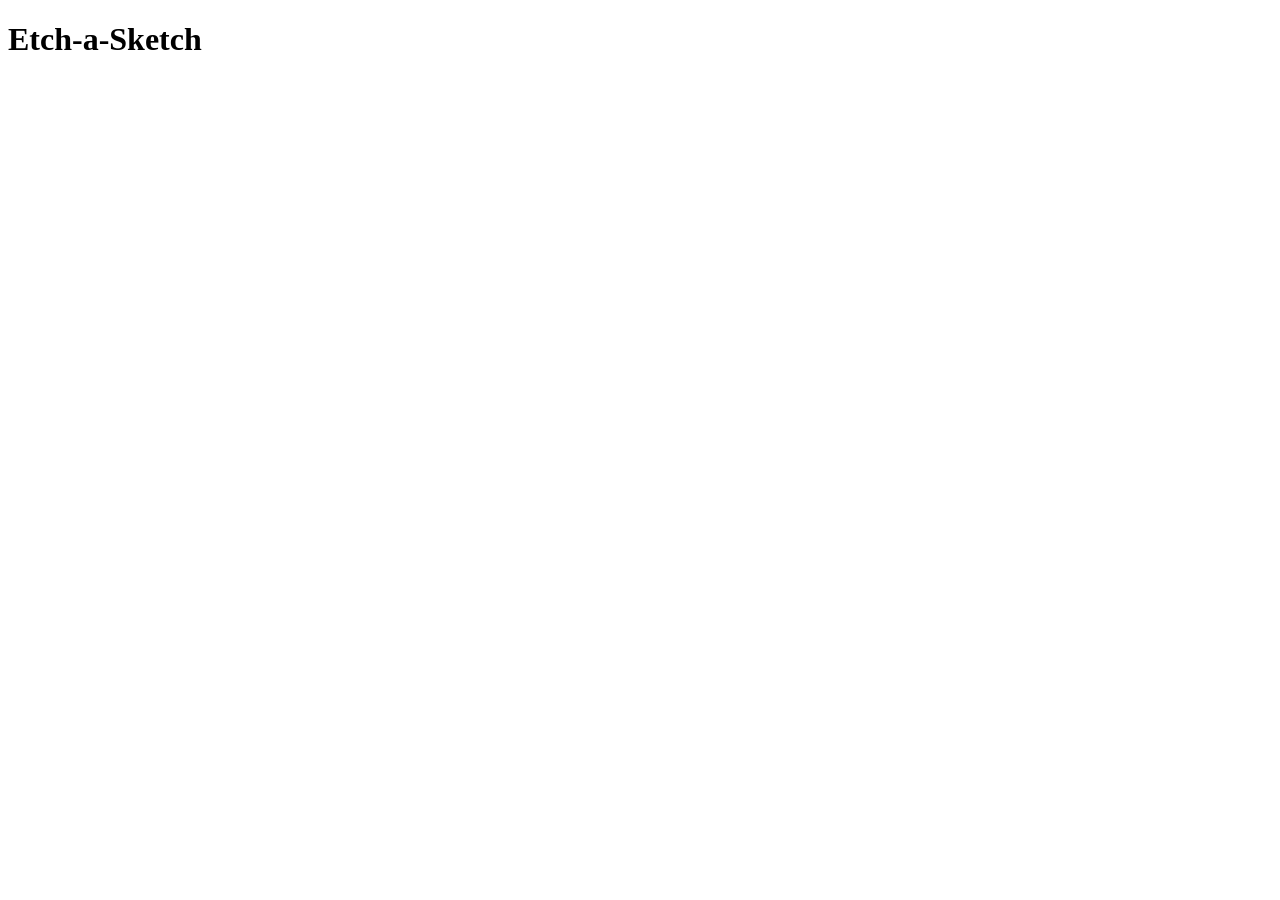
==== Etch-a-Sketch/index.html @ cdf6f8b1 "boilerplate of the site + css and js files external conections" ====
<!DOCTYPE html>
<html lang="en">
<head>
    <meta charset="UTF-8">
    <meta name="viewport" content="width=device-width, initial-scale=1.0">
    <title>Etch-a-Sketch</title>
    <link rel="stylesheet" href="styles.css">
</head>
<body>
    <h1>Etch-a-Sketch</h1>
</body>
<script src="myscript.js"></script>
</html>
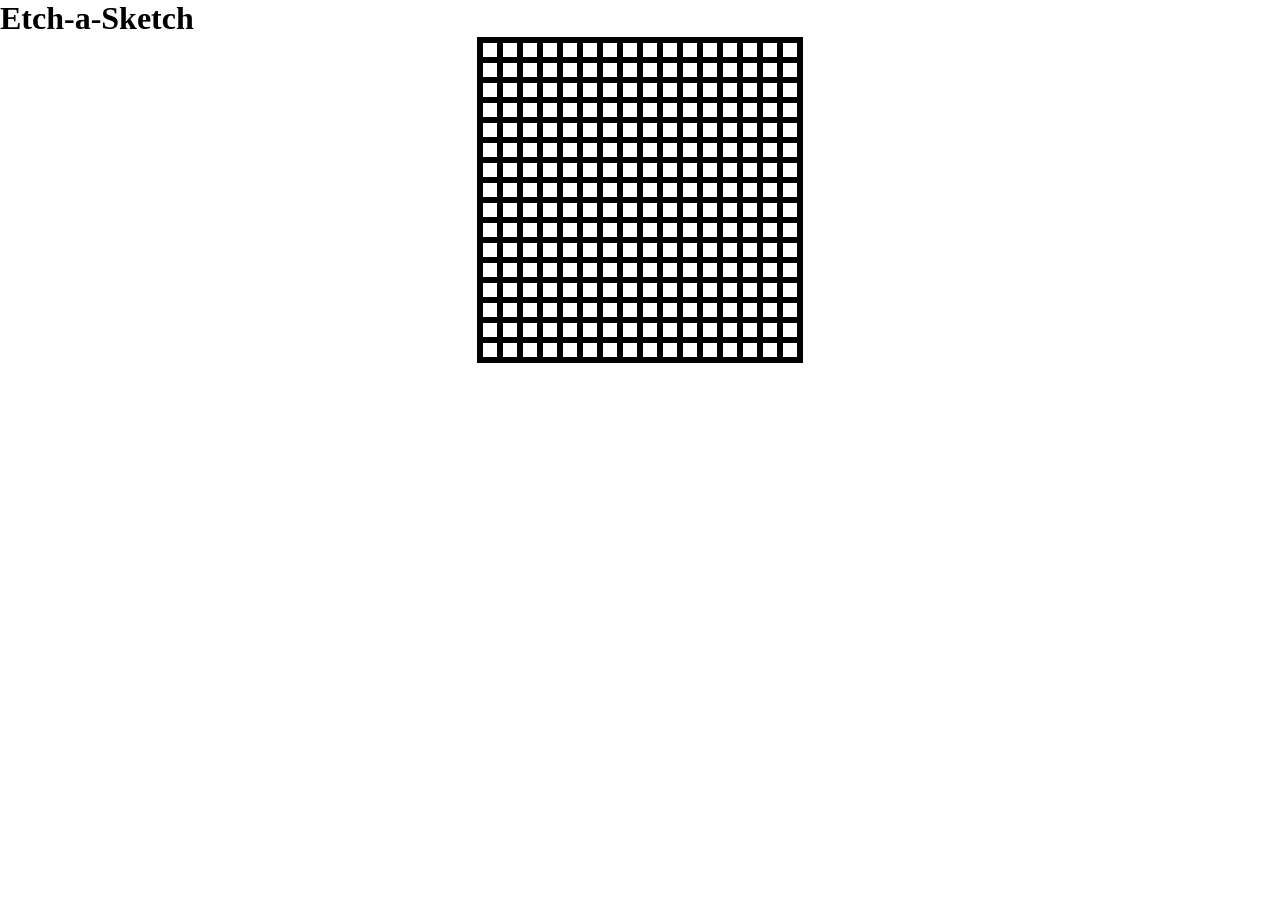
==== commit 56dd8381: "generating the 16x16 grid using only js + mouseenter function to color the boxes" ====
--- a/Etch-a-Sketch/index.html
+++ b/Etch-a-Sketch/index.html
@@ -8,6 +8,9 @@
 </head>
 <body>
     <h1>Etch-a-Sketch</h1>
+    <div id="container">
+        
+    </div>
 </body>
 <script src="myscript.js"></script>
 </html>
--- a/Etch-a-Sketch/styles.css
+++ b/Etch-a-Sketch/styles.css
@@ -0,0 +1,23 @@
+* {
+    padding: 0px;
+    margin: 0px;
+    box-sizing: border-box;
+}
+
+#container {
+    border: 3px solid black;
+    display: flex;
+    flex-direction: row;
+    flex-wrap: wrap;
+    width: 326px;
+    margin: 0 auto;
+    
+}
+
+.gridBox {
+    height: 20px;
+    width: 20px;
+    border: 3px solid black;
+    
+    
+}
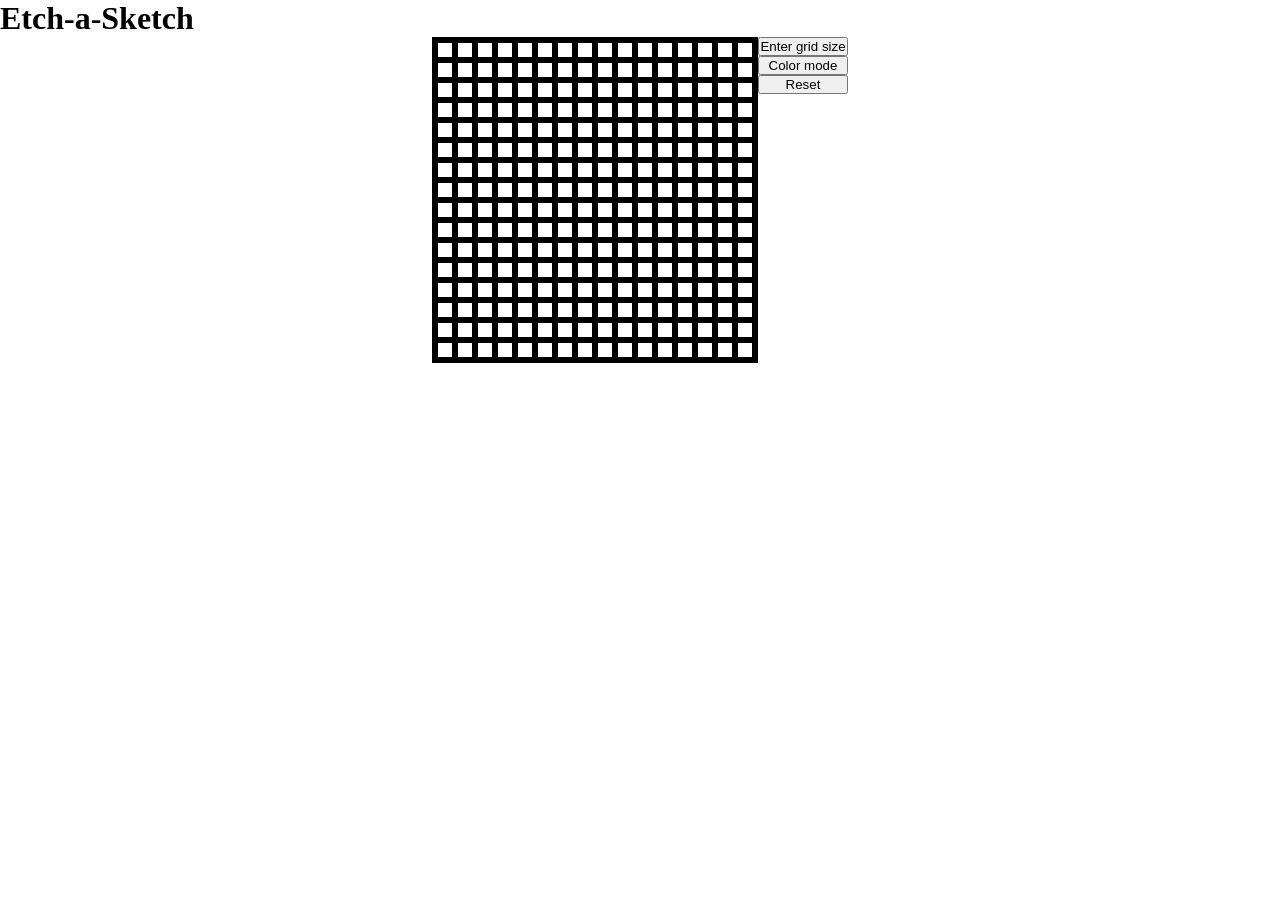
==== commit 3297462b: "flex boilerplate + buttons for:grid size, color mode, reset" ====
--- a/Etch-a-Sketch/index.html
+++ b/Etch-a-Sketch/index.html
@@ -8,8 +8,13 @@
 </head>
 <body>
     <h1>Etch-a-Sketch</h1>
-    <div id="container">
-        
+    <div id="mainContent">
+        <div id="container"></div>
+        <div id="buttonsSection">
+            <button>Enter grid size</button>
+            <button>Color mode</button>
+            <button>Reset</button>
+        </div>
     </div>
 </body>
 <script src="myscript.js"></script>
--- a/Etch-a-Sketch/styles.css
+++ b/Etch-a-Sketch/styles.css
@@ -2,6 +2,21 @@
     padding: 0px;
     margin: 0px;
     box-sizing: border-box;
+}
+
+body {
+    display: flex;
+    flex-direction: column;
+}
+
+#mainContent {
+    display: flex;
+    justify-content: center;
+}
+
+#buttonsSection {
+    display: flex;
+    flex-direction: column;
 }
 
 #container {
@@ -10,7 +25,7 @@
     flex-direction: row;
     flex-wrap: wrap;
     width: 326px;
-    margin: 0 auto;
+    
     
 }
 
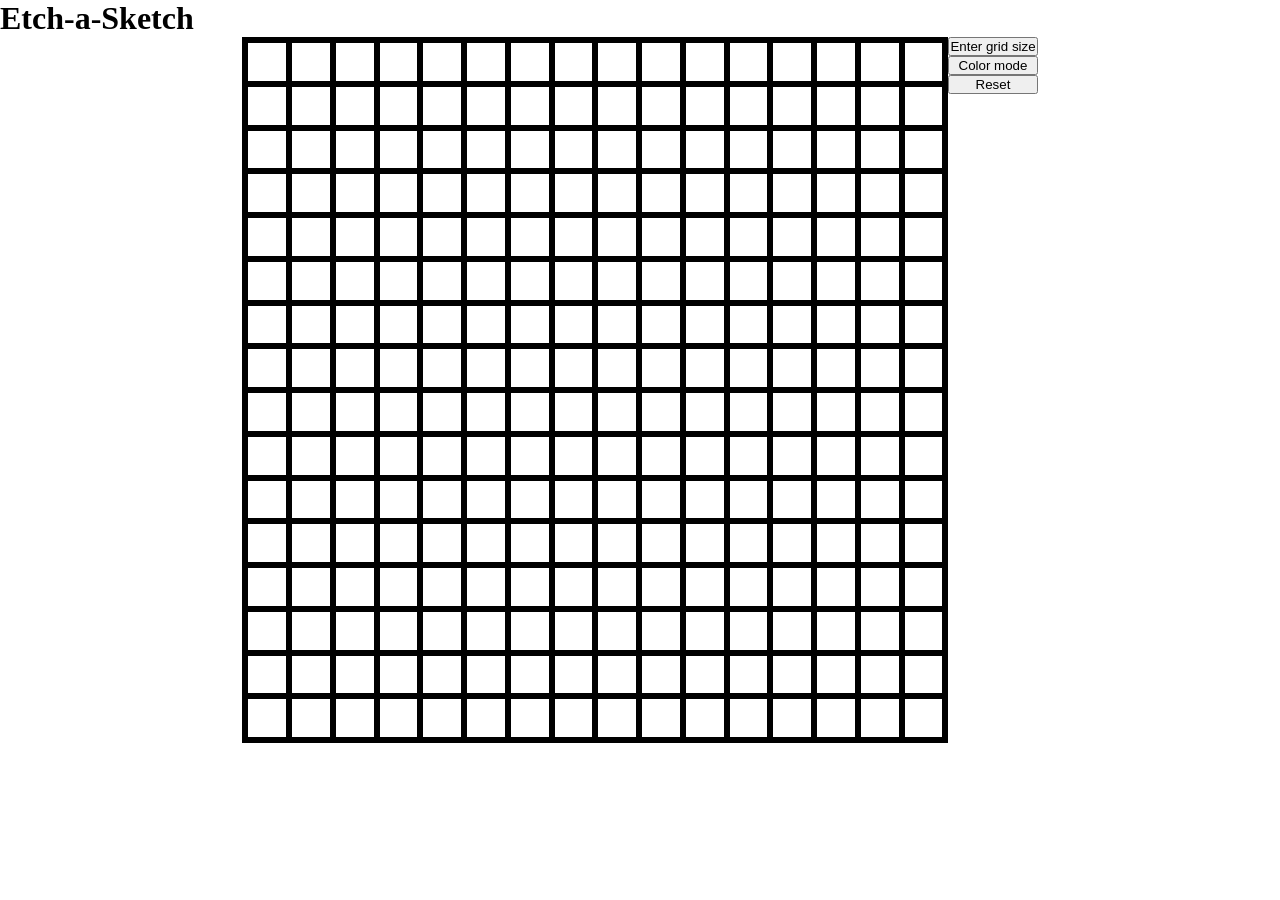
==== commit 6c3ed50c: "grid size input function - changing the grid size dinamically" ====
--- a/Etch-a-Sketch/index.html
+++ b/Etch-a-Sketch/index.html
@@ -11,7 +11,7 @@
     <div id="mainContent">
         <div id="container"></div>
         <div id="buttonsSection">
-            <button>Enter grid size</button>
+            <button id="gridSize">Enter grid size</button>
             <button>Color mode</button>
             <button>Reset</button>
         </div>
--- a/Etch-a-Sketch/styles.css
+++ b/Etch-a-Sketch/styles.css
@@ -24,15 +24,13 @@
     display: flex;
     flex-direction: row;
     flex-wrap: wrap;
-    width: 326px;
+    width: 706px;
+    height: 706px;
+
     
     
 }
 
 .gridBox {
-    height: 20px;
-    width: 20px;
     border: 3px solid black;
-    
-    
 }
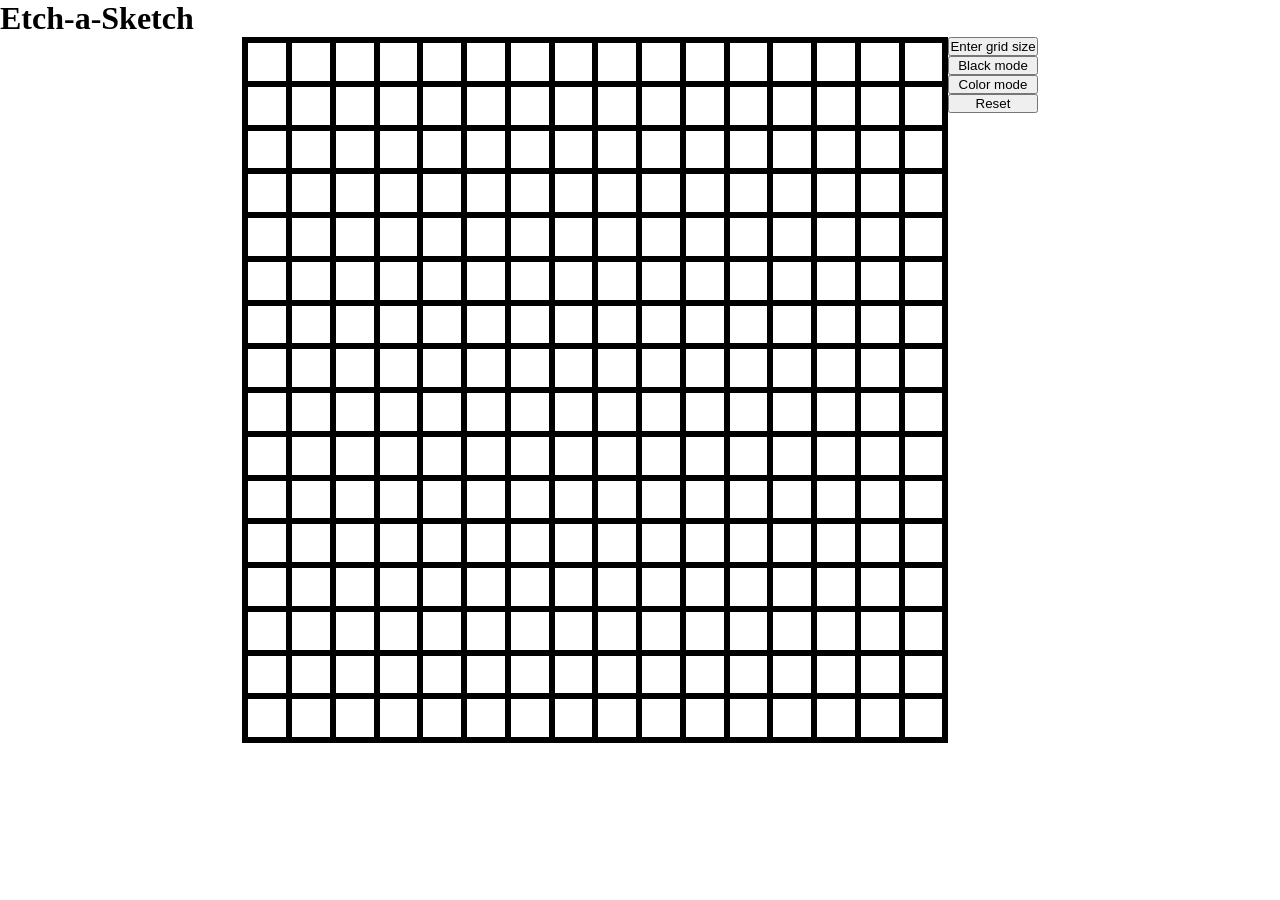
==== commit 131287b0: "random color function + defining a currentState in the project so we can switch black-color mode mor" ====
--- a/Etch-a-Sketch/index.html
+++ b/Etch-a-Sketch/index.html
@@ -12,8 +12,9 @@
         <div id="container"></div>
         <div id="buttonsSection">
             <button id="gridSize">Enter grid size</button>
-            <button>Color mode</button>
-            <button>Reset</button>
+            <button id="blackBtn">Black mode</button>
+            <button id="colorMode">Color mode</button>
+            <button id="resetBtn">Reset</button>
         </div>
     </div>
 </body>
--- a/Etch-a-Sketch/styles.css
+++ b/Etch-a-Sketch/styles.css
@@ -26,11 +26,13 @@
     flex-wrap: wrap;
     width: 706px;
     height: 706px;
-
-    
-    
 }
 
 .gridBox {
     border: 3px solid black;
+    background-color: white;
 }
+
+#resetBox {
+    background-color: white;
+}
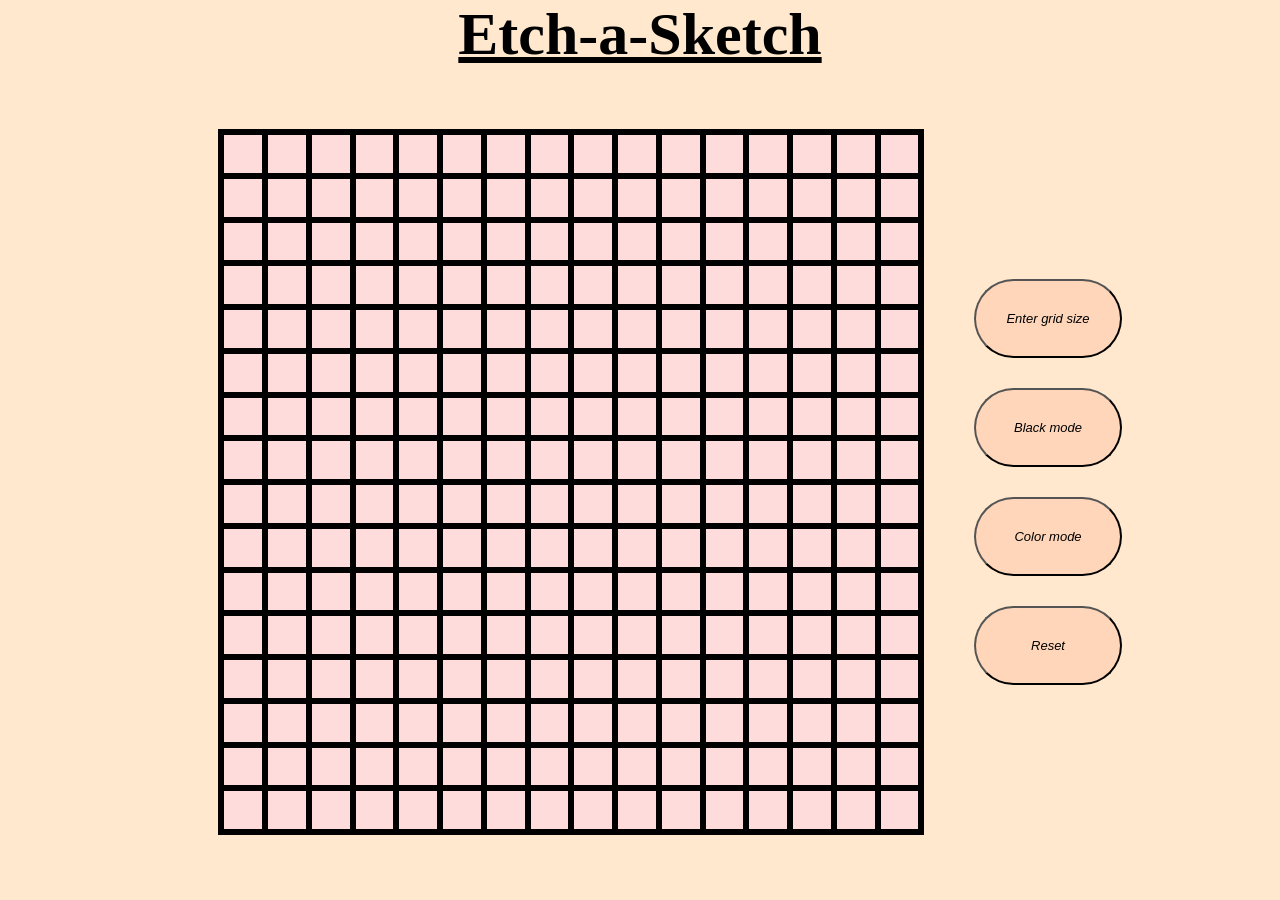
==== commit a467dd01: "eas-ui v1" ====
--- a/Etch-a-Sketch/index.html
+++ b/Etch-a-Sketch/index.html
@@ -7,14 +7,14 @@
     <link rel="stylesheet" href="styles.css">
 </head>
 <body>
-    <h1>Etch-a-Sketch</h1>
+    <h1 id="pageTitle">Etch-a-Sketch</h1>
     <div id="mainContent">
         <div id="container"></div>
         <div id="buttonsSection">
-            <button id="gridSize">Enter grid size</button>
-            <button id="blackBtn">Black mode</button>
-            <button id="colorMode">Color mode</button>
-            <button id="resetBtn">Reset</button>
+            <button id="gridSize" class="menuBtn">Enter grid size</button>
+            <button id="blackBtn" class="menuBtn">Black mode</button>
+            <button id="colorMode"class="menuBtn">Color mode</button>
+            <button id="resetBtn" class="menuBtn">Reset</button>
         </div>
     </div>
 </body>
--- a/Etch-a-Sketch/styles.css
+++ b/Etch-a-Sketch/styles.css
@@ -7,16 +7,29 @@
 body {
     display: flex;
     flex-direction: column;
+    background-color: #FFE8CD;
+}
+
+#pageTitle {
+    text-align: center;
+    font-size: 60px;
+    text-decoration: underline;
+    margin-bottom: 60px;
+
 }
 
 #mainContent {
     display: flex;
     justify-content: center;
+    align-items: center;
+    margin-left: 60px;
 }
 
 #buttonsSection {
     display: flex;
     flex-direction: column;
+    margin-left: 50px;
+    gap: 30px;
 }
 
 #container {
@@ -28,11 +41,20 @@
     height: 706px;
 }
 
+.menuBtn {
+    padding: 30px;
+    font-size: 13px;
+    background-color: #FFD6BA;
+    border-radius: 50px;
+    font-style: italic;
+    
+}
+
 .gridBox {
     border: 3px solid black;
-    background-color: white;
+    background-color: #FFDCDC;
 }
 
 #resetBox {
-    background-color: white;
+    background-color: #FFDCDC;
 }
